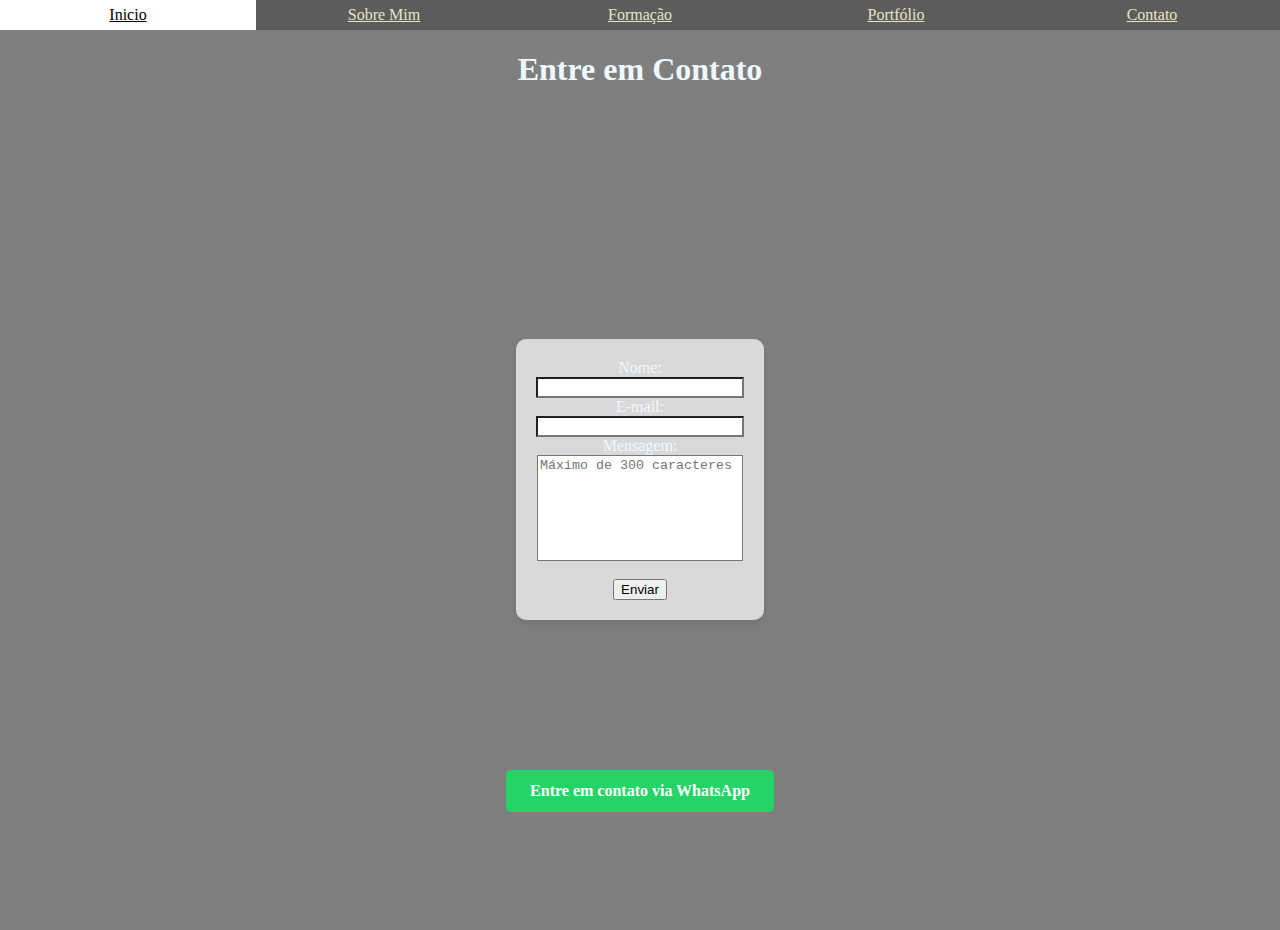
==== contato.html @ 9d2e19b5 "upload" ====
<!DOCTYPE html>
<html lang="pt">
<head>
    <meta charset="UTF-8">
    <meta name="viewport" content="width=device-width, initial-scale=1.0">
    <title>Contato</title>
    <link rel="stylesheet" href="new.css"> <!-- CSS -->
    <script src="scripts.js"></script> <!-- JavaScript -->
</head>
<body>
    <header>
        <nav id="top-menu">
            <ul>
                <li><a href="index.html" class="active">Inicio</a></li>
                <li><a href="sobre.html">Sobre Mim</a></li>
                <li><a href="formacao.htm">Formação</a></li>
                <li><a href="portifolio.html">Portfólio</a></li>
                <li><a href="contato.html">Contato</a></li>
            </ul>
        </nav>
    </header>
    <main>
        <h1 id="texto-maquina">Entre em Contato</h1>

        <div class="form-container">
            <form id="contact-form" method="POST">
                <label for="name">Nome:</label>
                <input type="text" id="name" name="name" required>    
                <label for="email">E-mail:</label>
                <input type="email" id="email" name="email" required>  
                <label for="message">Mensagem:</label>
                <textarea id="message" name="message" required maxlength="300" placeholder="Máximo de 300 caracteres"></textarea>    
                <br>
                <button type="submit">Enviar</button>
            </form>
        </div>
    
        <!-- Botão WhatsApp configurável -->
        <div class="whatsapp-container">
            <a class="whatsapp-btn" href="https://api.whatsapp.com/send?phone=5518981388794&text=Olá! Gostaria de mais informações." target="_blank">
                Entre em contato via WhatsApp
            </a>
        </div>
    </main>
    
</body>
</html>
---- new.css ----
:root {
    --bg-color-primary: rgba(0, 0, 0, 0.5);
    --bg-image-url: url('imagens/dimmed_image.png');
    --text-color-primary: aliceblue;
    --header-bg-color: #47434396;
    --header-link-color: rgb(225, 230, 198);
    --header-link-hover-bg: #ffffff;
    --header-link-hover-color: black;
    --main-grid-columns: repeat(3, 1fr);
    --main-grid-rows: repeat(3, 1fr);
    --main-gap: 10px;
    --fade-in-duration: 1s;
    --fade-in-delay: 2s;
    --image-scale-hover: 1.1;
    --font-size-large: 3vw;
    --font-size-small: 2vw;
    --text-align-center: center;
    --form-bg-color: rgba(255, 255, 255, 0.7);
    --form-padding: 20px;
    --input-text-color: black;
    --input-bg-color: white;
    --btn-whatsapp-bg-color: #25D366;
    --btn-whatsapp-color: white;
    --btn-whatsapp-hover-bg: #1da851;
    --btn-padding: 12px 24px;
    --btn-radius: 5px;
    --badge-height: 140;
    --badge-width: 240;
    
}

body {
    display: grid;
    grid-template-rows: auto 1fr auto;
    min-height: 100vh;
    margin: 0;
    color: var(--text-color-primary);
    background: linear-gradient(var(--bg-color-primary), var(--bg-color-primary)), 
                var(--bg-image-url) center/cover ;
}

header {
    width: 100%;
}

header nav#top-menu {
    display: grid;
    grid-template-columns: repeat(5, 1fr);
    background-color: var(--header-bg-color);
}

header nav#top-menu ul {
    display: contents;
}

header nav#top-menu ul li {
    display: contents;
}

header nav#top-menu ul li a {
    color: var(--header-link-color);
    display: block;
    text-align: center;
    padding: 6px 4px;
}

header nav#top-menu ul li a:hover {
    background-color: var(--header-link-hover-bg);
    color: var(--header-link-hover-color);
}
main {
    display: grid;
    width: 100%;
    height: 100vh;
    grid-template-columns: var(--main-grid-columns);
    grid-template-rows: var(--main-grid-rows);
    gap: var(--main-gap);
}
@keyframes fadeInImage {
    from { opacity: 0; }
    to { opacity: 1; }
}

#delayed-image {
    opacity: 0;
    animation: fadeInImage var(--fade-in-duration) ease-in-out var(--fade-in-delay) forwards;
    max-width: 100%;
    height: auto;
    display: block;
    margin: 0 auto;
}

.image-container {
    grid-column: 2;
    grid-row: 1;
    width: 25vw;
    margin-top: 15vw;
    justify-self: center;
   
}

.image-container img {
    width: 100%;
    height: auto;
    transition: transform 0.5s ease;
}

.image-container img:hover {
    transform: scale(var(--image-scale-hover));
}

#texto-maquina {
    grid-column: 1/-1;
    grid-row: 1;
    justify-self: center;
    text-align: center;
   
}
#centro {
    grid-column: 1/-1;
    grid-row: 2 ;
    font-size: 3vw;   
}

#conteiner-texto {
    grid-column: 1/-1;
    grid-row: 1/-1;
    justify-self: center;
    display: grid;
    grid-template-columns: 2fr 2fr; /* Duas colunas iguais */
}
.texto-portifolio{
    grid-column: 1 / span 3; /* Ocupa duas colunas */
    grid-row: 2 /span 3;
    color: var(--text-color-primary);
    font-size: var(--font-size-large);
    text-align: var(--text-align-center);
    overflow-y: scroll;
    padding: 0px 100px 0px;
}

.texto {
    grid-column: 1 / span 3; /* Ocupa duas colunas */
    grid-row: 2 /span 3;
    color: var(--text-color-primary);
    font-size: var(--font-size-large);
    text-align: var(--text-align-center);
    overflow-y: scroll;
    padding: 0px 100px 0px;
}

.texto-portifolio::-webkit-scrollbar {
    display: none; /* Oculta a barra de rolagem para todos os navegadores que suportam ::-webkit-scrollbar */
}

.texto-portifolio {
    -ms-overflow-style: none; /* Para IE e Edge */
    scrollbar-width: none; /* Para Firefox */
}
.texto::-webkit-scrollbar {
    display: none; /* Oculta a barra de rolagem para todos os navegadores que suportam ::-webkit-scrollbar */
}

.texto {
    -ms-overflow-style: none; /* Para IE e Edge */
    scrollbar-width: none; /* Para Firefox */
}

#badge1, #badge2, #badge3 {
    background-color: var(--text-color-primary);
    --badge-width: 150;
    --badge-height: 240;
    align-items: center;

}

#badge1 {
    grid-column: 1;
    grid-row: 2;
    justify-self: end;
}

#badge2 {
    grid-column: 2;
    grid-row: 2;
    justify-self: center;
}

#badge3 {
    grid-column: 3;
    grid-row: 2;
    justify-self: start;
}

#badge4 {
    grid-column: 2;
    grid-row: 3;
    width: 150px;
    height: 100px;
    justify-self: center;
    align-self: center;
    background-color: var(--badge-bg-color);
}
.form-container {
    grid-column: 2;
    grid-row: 2;
    display: flex;
    align-items: center;
    justify-content: center;
    gap: 10px;
    padding: var(--form-padding);
    text-align: center;
    margin: auto;
    background: var(--form-bg-color);
    border-radius: 10px;
    box-shadow: 0 4px 8px rgba(0, 0, 0, 0.1);
}

input[type="text"], input[type="email"], textarea {
    width: 200px;
    height: 15px;
    margin: 0 0;
    display: block;
    margin-left: auto;
    margin-right: auto;
    color: var(--input-text-color);
    background-color: var(--input-bg-color);
}

textarea {
    height: 100px;
    resize: none;
}

.whatsapp-container {
    grid-column: 2;
    grid-row: 3;
    display: flex;
    align-items: center;
    justify-content: center;
}

.whatsapp-btn {
    background-color: var(--btn-whatsapp-bg-color);
    color: var(--btn-whatsapp-color);
    padding: var(--btn-padding);
    border-radius: var(--btn-radius);
    text-decoration: none;
    text-align: center;
    font-weight: bold;
    margin-top: 15px;
    transition: background-color 0.3s;
}

.whatsapp-btn:hover {
    background-color: var(--btn-whatsapp-hover-bg);
}
@media (min-width: 768px) {
    
    .texto-portifolio{
        grid-column: 1 / span 3;
        grid-row: 1/-1;
        color: var(--text-color-primary);
        font-size: 2vw;
        margin-top: 10vw;
        padding: 20px 100px 100px;
        
    }
    .texto {
        grid-column: 2;
        grid-row: 1/-1;
        color: var(--text-color-primary);
        font-size: 2vw;
        margin-top: 10vw;
        padding: 20px 0px 0px;
                
    }

    .image-container {
        grid-column: 3;
        grid-row: 1 / span 2;
        width: 25vw;
        justify-self: center;
        align-self: center;
                
    }
}
@media (max-width: 468px) {
    .texto-portifolio{
        grid-column: 1/-1;
        grid-row: 2 / span 3;
        padding: 0vw 15vw 15vw; 
    }
    .texto {
        grid-column: 1/-1;
        grid-row: 2 / span 3;
        padding: 0vw 15vw 0vw;   
    }

    .image-container {
        grid-column: 2;
        grid-row: 1;
        width: 30vw;
        margin-top: calc(80%);
               
    }
    #badge1, #badge2, #badge3, #badge4 {
        width: 105;
       
        align-self: start;
    }
    #badge4 {
        height: 85px;  
    }
}
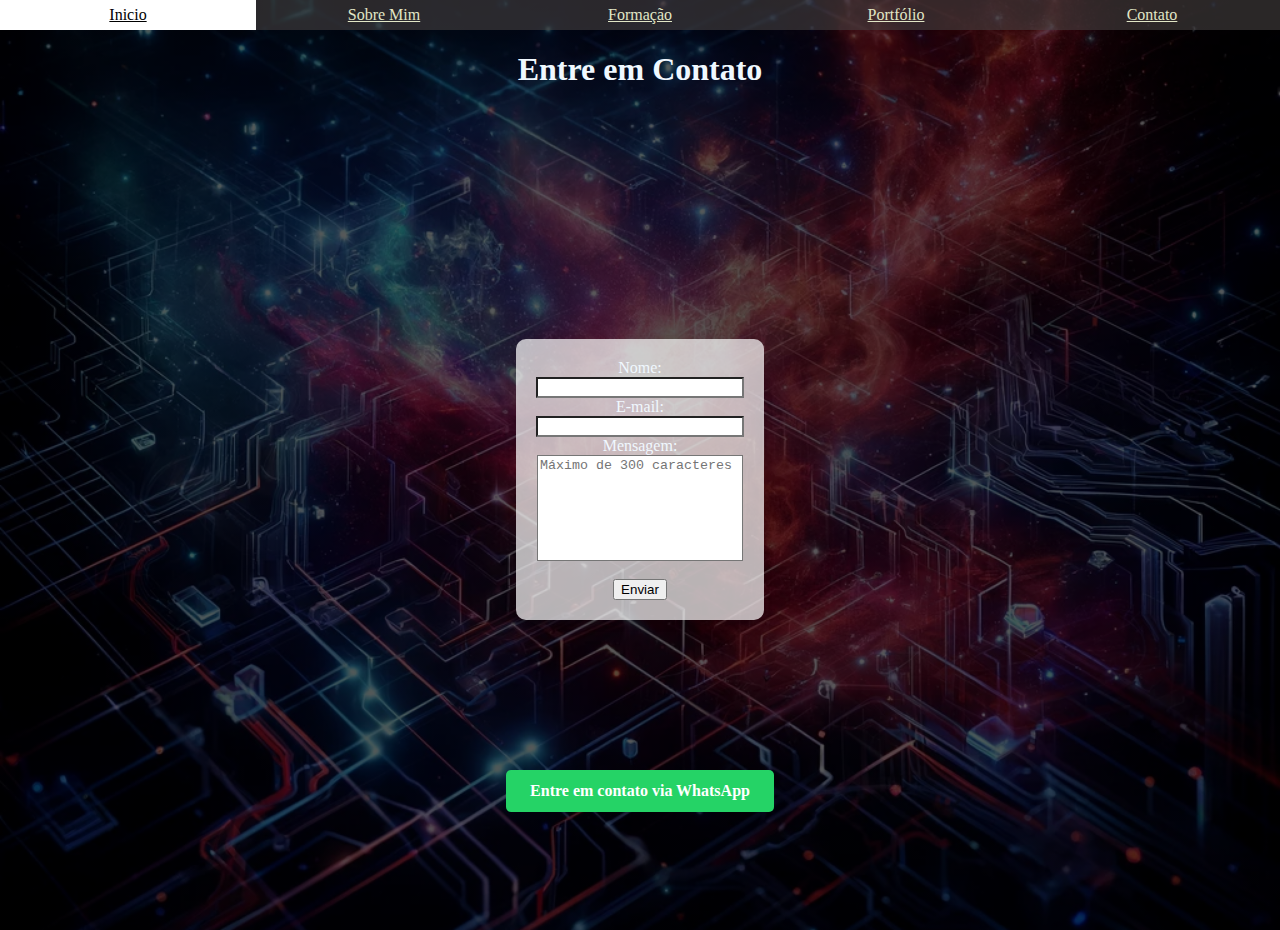
==== commit d6121d01: "Update contato.html" ====
--- a/contato.html
+++ b/contato.html
@@ -4,11 +4,14 @@
     <meta charset="UTF-8">
     <meta name="viewport" content="width=device-width, initial-scale=1.0">
     <title>Contato</title>
-    <link rel="stylesheet" href="new.css"> <!-- CSS -->
-    <script src="scripts.js"></script> <!-- JavaScript -->
+    <!-- Link para a folha de estilos externa -->
+    <link rel="stylesheet" href="new.css">
+    <!-- Link para o script JavaScript externo -->
+    <script src="scripts.js"></script>
 </head>
 <body>
     <header>
+        <!-- Menu de navegação no topo da página -->
         <nav id="top-menu">
             <ul>
                 <li><a href="index.html" class="active">Inicio</a></li>
@@ -20,22 +23,25 @@
         </nav>
     </header>
     <main>
+        <!-- Título da página com efeito de maquina de escrever-->
         <h1 id="texto-maquina">Entre em Contato</h1>
 
+        <!-- Container para o formulário de contato -->
         <div class="form-container">
+            <!-- Formulário de contato com método POST -->
             <form id="contact-form" method="POST">
                 <label for="name">Nome:</label>
-                <input type="text" id="name" name="name" required>    
+                <input type="text" id="name" name="name" required>
                 <label for="email">E-mail:</label>
-                <input type="email" id="email" name="email" required>  
+                <input type="email" id="email" name="email" required>
                 <label for="message">Mensagem:</label>
-                <textarea id="message" name="message" required maxlength="300" placeholder="Máximo de 300 caracteres"></textarea>    
+                <textarea id="message" name="message" required maxlength="300" placeholder="Máximo de 300 caracteres"></textarea>
                 <br>
                 <button type="submit">Enviar</button>
             </form>
         </div>
     
-        <!-- Botão WhatsApp configurável -->
+        <!-- Link para contato via WhatsApp -->
         <div class="whatsapp-container">
             <a class="whatsapp-btn" href="https://api.whatsapp.com/send?phone=5518981388794&text=Olá! Gostaria de mais informações." target="_blank">
                 Entre em contato via WhatsApp
